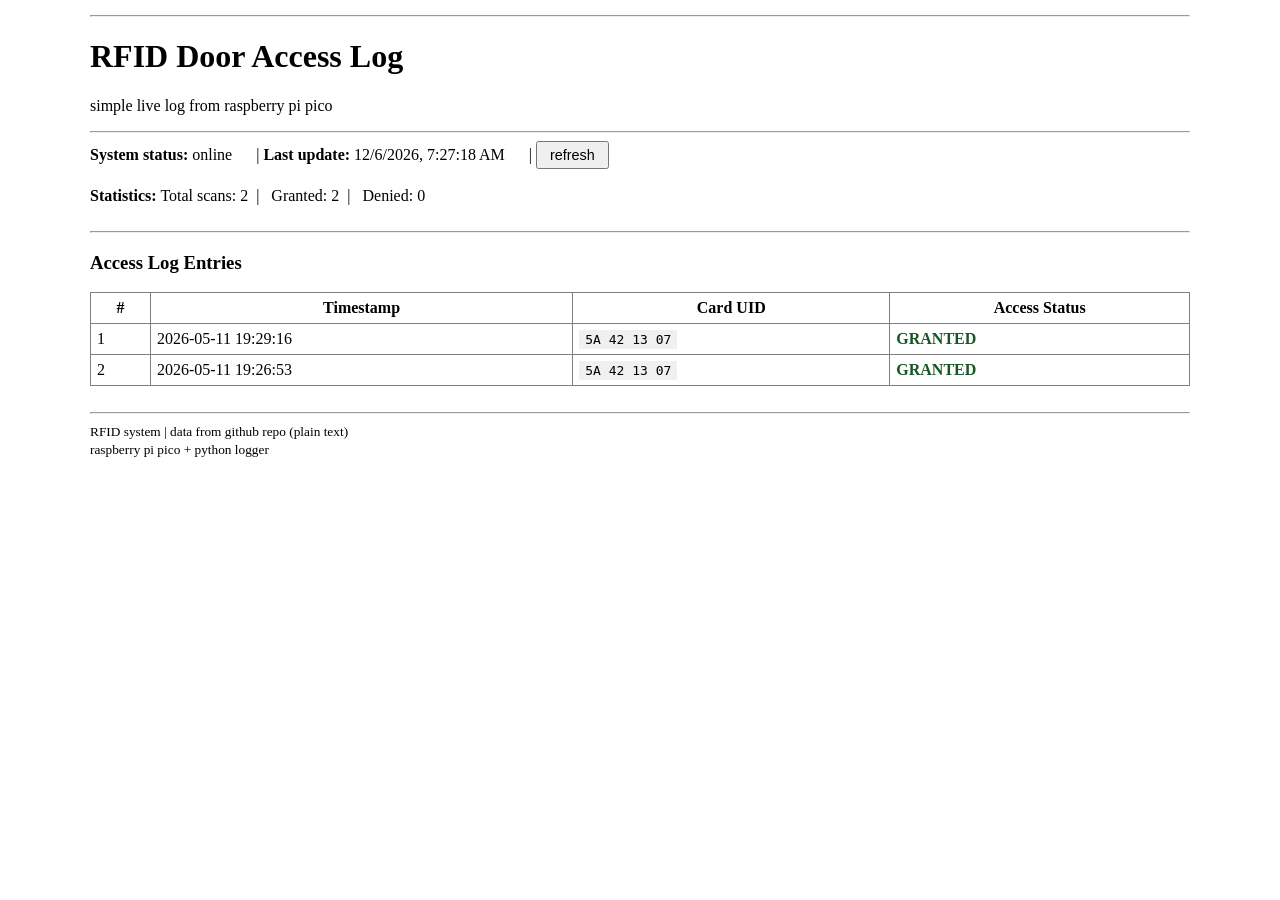
==== index.html @ 0c9b5986 "Update index.html" ====
<!DOCTYPE html>
<html lang="en">
<head>
  <meta charset="UTF-8">
  <meta name="viewport" content="width=device-width, initial-scale=1.0">
  <title>RFID Log Viewer</title>
  <!-- no styles, no gradients, no shadows, just plain simple -->
</head>
<body>
  <!-- 
    ==================================================
    PLAIN, AMATEUR STYLE WEB PAGE
    NO fancy gradients, no rounded corners, no shadows
    Just basic HTML elements, default browser styles
    ==================================================
  -->
  <div style="max-width: 1100px; margin: 15px auto; padding: 0 10px;">
    <!-- simple header - no shadows, no gradient text, no icons fancy -->
    <hr>
    <h1>RFID Door Access Log</h1>
    <p>simple live log from raspberry pi pico</p>
    <hr>
    
    <!-- status line: just plain text and basic button -->
    <div>
      <strong>System status:</strong> <span id="systemStatus">loading...</span>
      <span style="margin-left: 20px;">|</span>
      <strong>Last update:</strong> <span id="lastUpdate">--</span>
      <span style="margin-left: 20px;">|</span>
      <button onclick="loadAccessLog()" style="padding: 4px 12px; font-size: 0.9rem;">refresh</button>
    </div>
    
    <br>
    
    <!-- statistics: simple table or inline numbers no cards -->
    <div>
      <strong>Statistics:</strong>
      <span>Total scans: <span id="totalAccess">0</span></span>&nbsp;&nbsp;|&nbsp;&nbsp;
      <span>Granted: <span id="grantedAccess">0</span></span>&nbsp;&nbsp;|&nbsp;&nbsp;
      <span>Denied: <span id="deniedAccess">0</span></span>
    </div>
    
    <br>
    <hr>
    
    <!-- access log table - very basic, no fancy headers or gradients -->
    <div>
      <h3>Access Log Entries</h3>
      <table border="1" cellpadding="6" cellspacing="0" style="border-collapse: collapse; width: 100%; background: white;">
        <thead>
          <tr>
            <th>#</th>
            <th>Timestamp</th>
            <th>Card UID</th>
            <th>Access Status</th>
          </tr>
        </thead>
        <tbody id="logEntries">
          <tr>
            <td colspan="4" align="center">loading data from github...</td>
          </tr>
        </tbody>
      </table>
    </div>
    
    <br>
    <hr>
    <footer>
      <small>RFID system | data from github repo (plain text)</small><br>
      <small>raspberry pi pico + python logger</small>
    </footer>
  </div>
  
  <script>
    // ==================================================
    // BASIC CONFIGURATION - same github details as before
    // ==================================================
    const GITHUB_USERNAME = 'massd4188-blip';      // example username
    const REPO_NAME = 'my-message-board';          // repo name
    const FILE_PATH = 'data.txt';                  // data file
    
    // build raw github pages url with cache buster (simple timestamp)
    function getDataUrl() {
      return `https://${GITHUB_USERNAME}.github.io/${REPO_NAME}/${FILE_PATH}?t=${Date.now()}`;
    }
    
    // auto refresh interval 5 seconds typical for amateur project (quick updates)
    const AUTO_REFRESH_MS = 5000;   // 5 seconds
    
    // ==================================================
    // LOAD ACCESS LOG FROM GITHUB (plain fetch, no complex styling)
    // ==================================================
    function loadAccessLog() {
      const tbody = document.getElementById('logEntries');
      const statusSpan = document.getElementById('systemStatus');
      const lastUpdateSpan = document.getElementById('lastUpdate');
      
      // update status text to show we're connecting
      statusSpan.textContent = 'fetching...';
      
      const url = getDataUrl();
      
      fetch(url, {
        cache: 'no-cache',
        headers: {
          'Cache-Control': 'no-cache, no-store, must-revalidate',
          'Pragma': 'no-cache'
        }
      })
      .then(response => {
        if (!response.ok) {
          throw new Error(`HTTP ${response.status}`);
        }
        return response.text();
      })
      .then(rawText => {
        // process data.txt content
        const allLines = rawText.split(/\r?\n/);
        
        // filter out empty lines and comment lines (starting with #)
        const dataLines = allLines.filter(line => {
          let trimmed = line.trim();
          return trimmed !== '' && !trimmed.startsWith('#');
        });
        
        if (dataLines.length === 0) {
          // no data available yet
          tbody.innerHTML = `<tr><td colspan="4" align="center">no access records yet. scan an RFID card.</td></tr>`;
          statusSpan.textContent = 'online (no data)';
          updateStats(0, 0, 0);
          // update timestamp anyway
          lastUpdateSpan.textContent = new Date().toLocaleString();
          return;
        }
        
        // clear old table rows
        tbody.innerHTML = '';
        
        let totalScans = 0;
        let grantedTotal = 0;
        let deniedTotal = 0;
        
        // show last 100 entries (newest first)
        const reversedEntries = dataLines.slice(-100).reverse();
        
        for (let i = 0; i < reversedEntries.length; i++) {
          const line = reversedEntries[i];
          const parts = line.split('|').map(p => p.trim());
          
          if (parts.length >= 3) {
            const timestamp = parts[0];
            const uid = parts[1];
            const accessStatusRaw = parts[2];
            let displayStatus = accessStatusRaw;
            let isGranted = (accessStatusRaw.toUpperCase() === 'GRANTED');
            
            // count stats
            totalScans++;
            if (isGranted) {
              grantedTotal++;
            } else if (accessStatusRaw.toUpperCase() === 'DENIED') {
              deniedTotal++;
            } else {
              // unknown status, maybe just count as denied? but we still increment denied? no, ignore others
              // but for safety we treat as denied only if DENIED else not count? but we want accurate granted/denied
              // if text is something else maybe system still treat as denied? but according to format it's GRANTED/DENIED
            }
            
            // basic row creation (no css classes)
            const row = tbody.insertRow();
            // row number index (1-based)
            const rowNum = i + 1;
            
            const cellNum = row.insertCell(0);
            cellNum.textContent = rowNum;
            
            const cellTime = row.insertCell(1);
            cellTime.textContent = timestamp;
            
            const cellUid = row.insertCell(2);
            // simple monospace styling but no fancy background or border radius
            const uidSpan = document.createElement('span');
            uidSpan.textContent = uid;
            uidSpan.style.fontFamily = 'monospace';
            uidSpan.style.backgroundColor = '#f0f0f0';
            uidSpan.style.padding = '2px 6px';
            cellUid.appendChild(uidSpan);
            
            const cellStatus = row.insertCell(3);
            // show granted/denied with plain text, no icons, no pseudo-elements
            if (accessStatusRaw.toUpperCase() === 'GRANTED') {
              cellStatus.textContent = 'GRANTED';
              cellStatus.style.color = '#155724';
              cellStatus.style.fontWeight = 'bold';
            } else if (accessStatusRaw.toUpperCase() === 'DENIED') {
              cellStatus.textContent = 'DENIED';
              cellStatus.style.color = '#721c24';
              cellStatus.style.fontWeight = 'bold';
            } else {
              cellStatus.textContent = accessStatusRaw;
            }
          } else {
            // malformed line? just skip but we can show error? not needed for amateur look
            console.warn('skipping malformed line:', line);
          }
        }
        
        // update statistics with actual counted numbers
        updateStats(totalScans, grantedTotal, deniedTotal);
        
        // update system status and timestamp
        statusSpan.textContent = 'online';
        lastUpdateSpan.textContent = new Date().toLocaleString();
        
        // if for some reason granted/denied mismatch cause the raw data lines might have inconsistent format, 
        // but we iterate properly
      })
      .catch(error => {
        console.error('error loading log:', error);
        // show error in table
        tbody.innerHTML = `
          <tr>
            <td colspan="4" align="center" style="color: #a00;">
              error loading data from github.<br>
              double-check:<br>
              - repo is public: ${GITHUB_USERNAME}/${REPO_NAME}<br>
              - file path: ${FILE_PATH}<br>
              - username spelling
            </td>
          </tr>
        `;
        statusSpan.textContent = 'offline (fetch error)';
        updateStats(0, 0, 0);
        lastUpdateSpan.textContent = new Date().toLocaleString() + ' (error)';
      });
    }
    
    // simple stats update function
    function updateStats(total, granted, denied) {
      document.getElementById('totalAccess').textContent = total;
      document.getElementById('grantedAccess').textContent = granted;
      document.getElementById('deniedAccess').textContent = denied;
    }
    
    // auto refresh interval
    let refreshInterval = null;
    
    function startAutoRefresh() {
      if (refreshInterval) {
        clearInterval(refreshInterval);
      }
      refreshInterval = setInterval(() => {
        loadAccessLog();
      }, AUTO_REFRESH_MS);
    }
    
    // load on page load and set interval
    document.addEventListener('DOMContentLoaded', () => {
      loadAccessLog();
      startAutoRefresh();
    });
  </script>
</body>
</html>
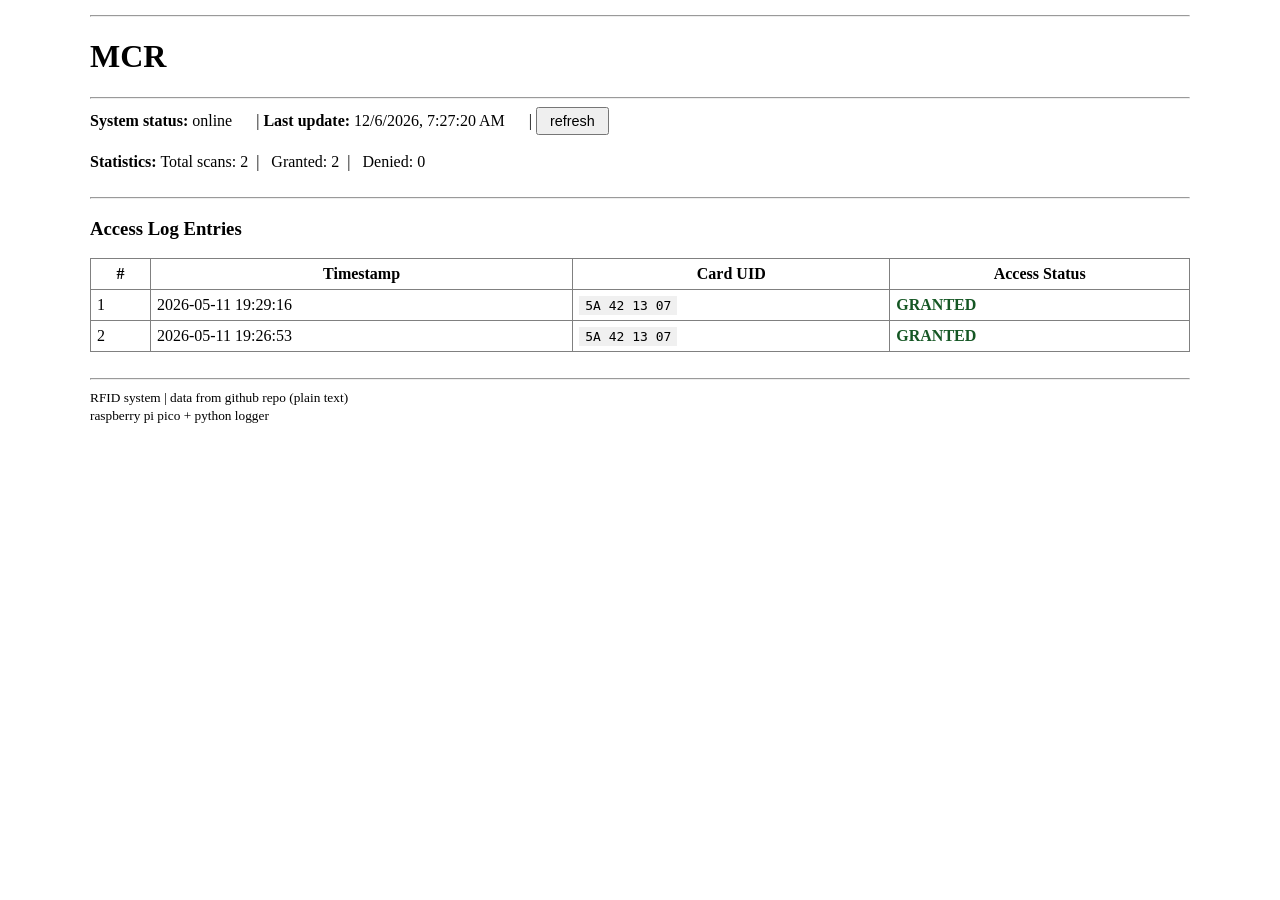
==== commit a215d348: "Update index.html" ====
--- a/index.html
+++ b/index.html
@@ -3,25 +3,19 @@
 <head>
   <meta charset="UTF-8">
   <meta name="viewport" content="width=device-width, initial-scale=1.0">
-  <title>RFID Log Viewer</title>
+  <title>MCR</title>
   <!-- no styles, no gradients, no shadows, just plain simple -->
 </head>
 <body>
-  <!-- 
-    ==================================================
-    PLAIN, AMATEUR STYLE WEB PAGE
-    NO fancy gradients, no rounded corners, no shadows
-    Just basic HTML elements, default browser styles
-    ==================================================
-  -->
+ 
   <div style="max-width: 1100px; margin: 15px auto; padding: 0 10px;">
     <!-- simple header - no shadows, no gradient text, no icons fancy -->
     <hr>
-    <h1>RFID Door Access Log</h1>
-    <p>simple live log from raspberry pi pico</p>
-    <hr>
-    
-    <!-- status line: just plain text and basic button -->
+    <h1>MCR</h1>
+    
+    <hr>
+    
+    
     <div>
       <strong>System status:</strong> <span id="systemStatus">loading...</span>
       <span style="margin-left: 20px;">|</span>
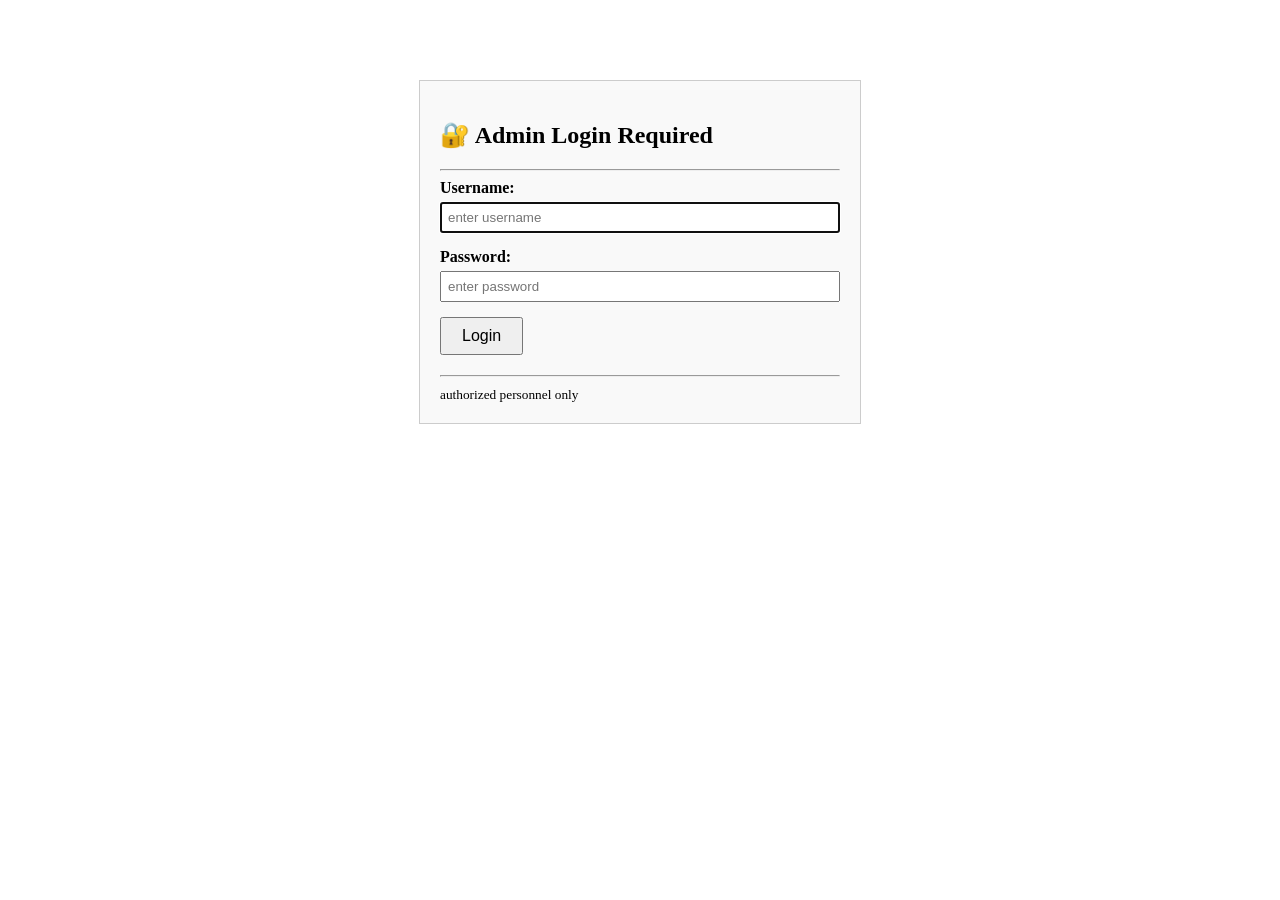
==== commit d712db71: "Update index.html" ====
--- a/index.html
+++ b/index.html
@@ -3,18 +3,43 @@
 <head>
   <meta charset="UTF-8">
   <meta name="viewport" content="width=device-width, initial-scale=1.0">
-  <title>MCR</title>
-  <!-- no styles, no gradients, no shadows, just plain simple -->
+  <title>MCR - Admin Access</title>
+  <!-- no styles, no gradients, no shadows, just plain simple amateur style -->
 </head>
 <body>
- 
-  <div style="max-width: 1100px; margin: 15px auto; padding: 0 10px;">
-    <!-- simple header - no shadows, no gradient text, no icons fancy -->
+  <!-- 
+    ==================================================
+    ADMIN LOGIN SECTION - protects the main content
+    login: admin / password: admin
+    ==================================================
+  -->
+  <div id="loginContainer" style="max-width: 400px; margin: 80px auto; padding: 20px; border: 1px solid #ccc; background: #f9f9f9;">
+    <h2>🔐 Admin Login Required</h2>
+    <hr>
+    <div style="margin-bottom: 15px;">
+      <label><strong>Username:</strong></label><br>
+      <input type="text" id="loginUsername" style="width: 100%; padding: 6px; margin-top: 5px; box-sizing: border-box;" placeholder="enter username">
+    </div>
+    <div style="margin-bottom: 15px;">
+      <label><strong>Password:</strong></label><br>
+      <input type="password" id="loginPassword" style="width: 100%; padding: 6px; margin-top: 5px; box-sizing: border-box;" placeholder="enter password">
+    </div>
+    <button onclick="attemptLogin()" style="padding: 8px 20px; font-size: 1rem; cursor: pointer;">Login</button>
+    <div id="loginErrorMsg" style="margin-top: 12px; color: #a00; font-size: 0.9em;"></div>
+    <hr style="margin-top: 20px;">
+    <small>authorized personnel only</small>
+  </div>
+
+  <!-- 
+    ==================================================
+    MAIN CONTENT (hidden until login success)
+    ==================================================
+  -->
+  <div id="mainContent" style="display: none; max-width: 1100px; margin: 15px auto; padding: 0 10px;">
+    <!-- simple header -->
     <hr>
     <h1>MCR</h1>
-    
-    <hr>
-    
+    <hr>
     
     <div>
       <strong>System status:</strong> <span id="systemStatus">loading...</span>
@@ -22,11 +47,13 @@
       <strong>Last update:</strong> <span id="lastUpdate">--</span>
       <span style="margin-left: 20px;">|</span>
       <button onclick="loadAccessLog()" style="padding: 4px 12px; font-size: 0.9rem;">refresh</button>
+      <span style="margin-left: 20px;">|</span>
+      <button onclick="logout()" style="padding: 4px 12px; font-size: 0.9rem;">logout</button>
     </div>
     
     <br>
     
-    <!-- statistics: simple table or inline numbers no cards -->
+    <!-- statistics: simple inline numbers -->
     <div>
       <strong>Statistics:</strong>
       <span>Total scans: <span id="totalAccess">0</span></span>&nbsp;&nbsp;|&nbsp;&nbsp;
@@ -37,7 +64,7 @@
     <br>
     <hr>
     
-    <!-- access log table - very basic, no fancy headers or gradients -->
+    <!-- access log table - very basic -->
     <div>
       <h3>Access Log Entries</h3>
       <table border="1" cellpadding="6" cellspacing="0" style="border-collapse: collapse; width: 100%; background: white;">
@@ -67,29 +94,97 @@
   
   <script>
     // ==================================================
-    // BASIC CONFIGURATION - same github details as before
-    // ==================================================
-    const GITHUB_USERNAME = 'massd4188-blip';      // example username
+    // ADMIN CREDENTIALS
+    // ==================================================
+    const ADMIN_USER = 'admin';
+    const ADMIN_PASS = 'admin';
+    
+    // ==================================================
+    // GITHUB CONFIGURATION
+    // ==================================================
+    const GITHUB_USERNAME = 'massd4188-blip';      // your github username
     const REPO_NAME = 'my-message-board';          // repo name
     const FILE_PATH = 'data.txt';                  // data file
     
-    // build raw github pages url with cache buster (simple timestamp)
+    // auto refresh interval (5 seconds)
+    const AUTO_REFRESH_MS = 5000;
+    
+    let refreshInterval = null;
+    let isLoggedIn = false;
+    
+    // ==================================================
+    // LOGIN FUNCTIONS
+    // ==================================================
+    function attemptLogin() {
+      const username = document.getElementById('loginUsername').value;
+      const password = document.getElementById('loginPassword').value;
+      const errorDiv = document.getElementById('loginErrorMsg');
+      
+      if (username === ADMIN_USER && password === ADMIN_PASS) {
+        // login success
+        errorDiv.style.color = '#0a0';
+        errorDiv.innerHTML = '✓ login successful, loading dashboard...';
+        isLoggedIn = true;
+        
+        // hide login container, show main content
+        document.getElementById('loginContainer').style.display = 'none';
+        document.getElementById('mainContent').style.display = 'block';
+        
+        // load data for first time
+        loadAccessLog();
+        startAutoRefresh();
+      } else {
+        // wrong credentials
+        errorDiv.style.color = '#a00';
+        errorDiv.innerHTML = '❌ invalid username or password. access denied.';
+        // clear password field for security
+        document.getElementById('loginPassword').value = '';
+      }
+    }
+    
+    function logout() {
+      // stop auto refresh
+      if (refreshInterval) {
+        clearInterval(refreshInterval);
+        refreshInterval = null;
+      }
+      
+      isLoggedIn = false;
+      
+      // hide main content, show login screen
+      document.getElementById('mainContent').style.display = 'none';
+      document.getElementById('loginContainer').style.display = 'block';
+      
+      // clear login fields
+      document.getElementById('loginUsername').value = '';
+      document.getElementById('loginPassword').value = '';
+      document.getElementById('loginErrorMsg').innerHTML = '';
+      
+      // optional: reset stats display to zeros
+      document.getElementById('totalAccess').textContent = '0';
+      document.getElementById('grantedAccess').textContent = '0';
+      document.getElementById('deniedAccess').textContent = '0';
+      document.getElementById('systemStatus').textContent = 'loading...';
+      document.getElementById('lastUpdate').textContent = '--';
+    }
+    
+    // ==================================================
+    // GITHUB DATA LOADING FUNCTIONS
+    // ==================================================
     function getDataUrl() {
       return `https://${GITHUB_USERNAME}.github.io/${REPO_NAME}/${FILE_PATH}?t=${Date.now()}`;
     }
     
-    // auto refresh interval 5 seconds typical for amateur project (quick updates)
-    const AUTO_REFRESH_MS = 5000;   // 5 seconds
-    
-    // ==================================================
-    // LOAD ACCESS LOG FROM GITHUB (plain fetch, no complex styling)
-    // ==================================================
     function loadAccessLog() {
+      // only load if user is logged in
+      if (!isLoggedIn) {
+        return;
+      }
+      
       const tbody = document.getElementById('logEntries');
       const statusSpan = document.getElementById('systemStatus');
       const lastUpdateSpan = document.getElementById('lastUpdate');
       
-      // update status text to show we're connecting
       statusSpan.textContent = 'fetching...';
       
       const url = getDataUrl();
@@ -118,11 +213,9 @@
         });
         
         if (dataLines.length === 0) {
-          // no data available yet
           tbody.innerHTML = `<tr><td colspan="4" align="center">no access records yet. scan an RFID card.</td></tr>`;
           statusSpan.textContent = 'online (no data)';
           updateStats(0, 0, 0);
-          // update timestamp anyway
           lastUpdateSpan.textContent = new Date().toLocaleString();
           return;
         }
@@ -145,24 +238,18 @@
             const timestamp = parts[0];
             const uid = parts[1];
             const accessStatusRaw = parts[2];
-            let displayStatus = accessStatusRaw;
-            let isGranted = (accessStatusRaw.toUpperCase() === 'GRANTED');
             
             // count stats
             totalScans++;
-            if (isGranted) {
+            if (accessStatusRaw.toUpperCase() === 'GRANTED') {
               grantedTotal++;
             } else if (accessStatusRaw.toUpperCase() === 'DENIED') {
               deniedTotal++;
-            } else {
-              // unknown status, maybe just count as denied? but we still increment denied? no, ignore others
-              // but for safety we treat as denied only if DENIED else not count? but we want accurate granted/denied
-              // if text is something else maybe system still treat as denied? but according to format it's GRANTED/DENIED
             }
-            
-            // basic row creation (no css classes)
+            // unknown status is just ignored in counts but displayed as is
+            
+            // create row
             const row = tbody.insertRow();
-            // row number index (1-based)
             const rowNum = i + 1;
             
             const cellNum = row.insertCell(0);
@@ -172,7 +259,6 @@
             cellTime.textContent = timestamp;
             
             const cellUid = row.insertCell(2);
-            // simple monospace styling but no fancy background or border radius
             const uidSpan = document.createElement('span');
             uidSpan.textContent = uid;
             uidSpan.style.fontFamily = 'monospace';
@@ -181,7 +267,6 @@
             cellUid.appendChild(uidSpan);
             
             const cellStatus = row.insertCell(3);
-            // show granted/denied with plain text, no icons, no pseudo-elements
             if (accessStatusRaw.toUpperCase() === 'GRANTED') {
               cellStatus.textContent = 'GRANTED';
               cellStatus.style.color = '#155724';
@@ -194,24 +279,16 @@
               cellStatus.textContent = accessStatusRaw;
             }
           } else {
-            // malformed line? just skip but we can show error? not needed for amateur look
             console.warn('skipping malformed line:', line);
           }
         }
         
-        // update statistics with actual counted numbers
         updateStats(totalScans, grantedTotal, deniedTotal);
-        
-        // update system status and timestamp
         statusSpan.textContent = 'online';
         lastUpdateSpan.textContent = new Date().toLocaleString();
-        
-        // if for some reason granted/denied mismatch cause the raw data lines might have inconsistent format, 
-        // but we iterate properly
       })
       .catch(error => {
-        console.error('error loading log:', error);
-        // show error in table
+        console.error('error loading data:', error);
         tbody.innerHTML = `
           <tr>
             <td colspan="4" align="center" style="color: #a00;">
@@ -229,29 +306,56 @@
       });
     }
     
-    // simple stats update function
     function updateStats(total, granted, denied) {
-      document.getElementById('totalAccess').textContent = total;
-      document.getElementById('grantedAccess').textContent = granted;
-      document.getElementById('deniedAccess').textContent = denied;
-    }
-    
-    // auto refresh interval
-    let refreshInterval = null;
+      // only update if main content elements exist (they do, but check anyway)
+      if (document.getElementById('totalAccess')) {
+        document.getElementById('totalAccess').textContent = total;
+        document.getElementById('grantedAccess').textContent = granted;
+        document.getElementById('deniedAccess').textContent = denied;
+      }
+    }
     
     function startAutoRefresh() {
       if (refreshInterval) {
         clearInterval(refreshInterval);
       }
       refreshInterval = setInterval(() => {
-        loadAccessLog();
+        // only refresh if still logged in
+        if (isLoggedIn) {
+          loadAccessLog();
+        }
       }, AUTO_REFRESH_MS);
     }
     
-    // load on page load and set interval
+    // ==================================================
+    // HANDLE PAGE LOAD - ensure login screen visible
+    // ==================================================
     document.addEventListener('DOMContentLoaded', () => {
-      loadAccessLog();
-      startAutoRefresh();
+      // make sure main content is hidden, login container visible
+      document.getElementById('mainContent').style.display = 'none';
+      document.getElementById('loginContainer').style.display = 'block';
+      
+      // clear any previous interval
+      if (refreshInterval) {
+        clearInterval(refreshInterval);
+        refreshInterval = null;
+      }
+      
+      // set focus on username field
+      document.getElementById('loginUsername').focus();
+      
+      // allow Enter key to submit login
+      const passField = document.getElementById('loginPassword');
+      const userField = document.getElementById('loginUsername');
+      
+      function handleEnter(e) {
+        if (e.key === 'Enter') {
+          attemptLogin();
+        }
+      }
+      
+      passField.addEventListener('keypress', handleEnter);
+      userField.addEventListener('keypress', handleEnter);
     });
   </script>
 </body>
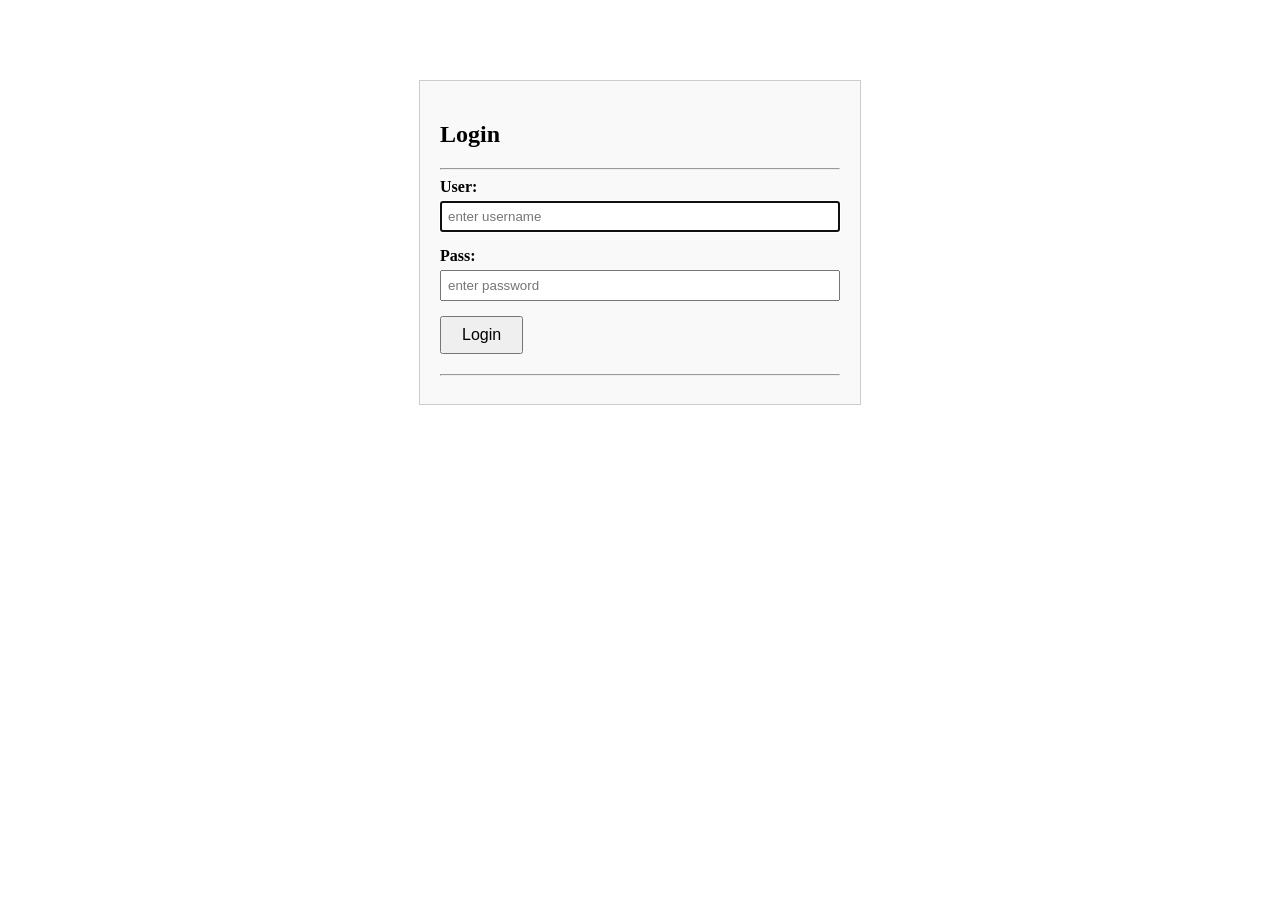
==== commit 175de0fa: "Update index.html" ====
--- a/index.html
+++ b/index.html
@@ -14,20 +14,20 @@
     ==================================================
   -->
   <div id="loginContainer" style="max-width: 400px; margin: 80px auto; padding: 20px; border: 1px solid #ccc; background: #f9f9f9;">
-    <h2>🔐 Admin Login Required</h2>
+    <h2>Login</h2>
     <hr>
     <div style="margin-bottom: 15px;">
-      <label><strong>Username:</strong></label><br>
+      <label><strong>User:</strong></label><br>
       <input type="text" id="loginUsername" style="width: 100%; padding: 6px; margin-top: 5px; box-sizing: border-box;" placeholder="enter username">
     </div>
     <div style="margin-bottom: 15px;">
-      <label><strong>Password:</strong></label><br>
+      <label><strong>Pass:</strong></label><br>
       <input type="password" id="loginPassword" style="width: 100%; padding: 6px; margin-top: 5px; box-sizing: border-box;" placeholder="enter password">
     </div>
     <button onclick="attemptLogin()" style="padding: 8px 20px; font-size: 1rem; cursor: pointer;">Login</button>
     <div id="loginErrorMsg" style="margin-top: 12px; color: #a00; font-size: 0.9em;"></div>
     <hr style="margin-top: 20px;">
-    <small>authorized personnel only</small>
+    
   </div>
 
   <!-- 
